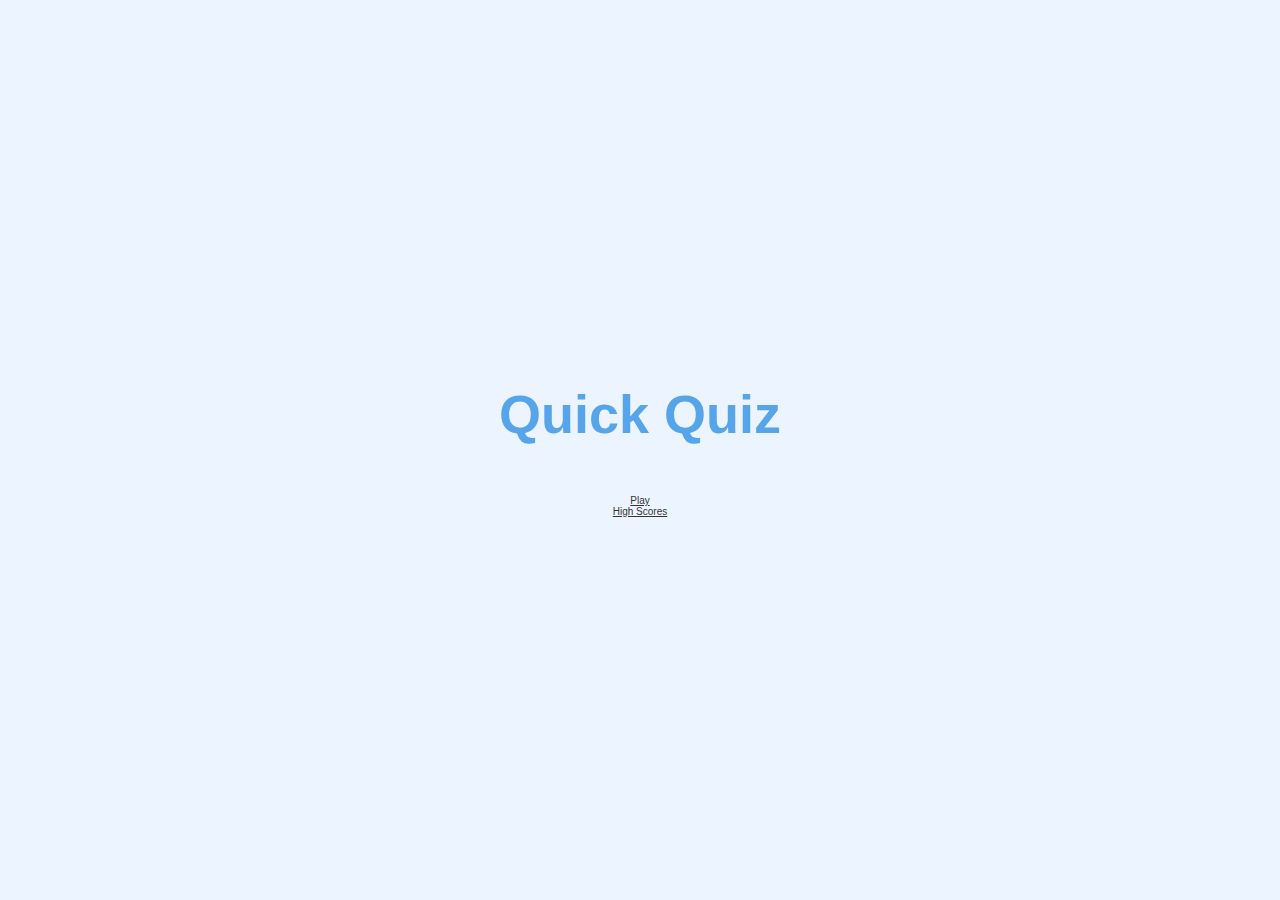
==== index.html @ e55079cd "starting building and styling homepage" ====
<!DOCTYPE html>
<html lang="en">
<head>
    <meta charset="UTF-8">
    <meta http-equiv="X-UA-Compatible" content="IE=edge">
    <meta name="viewport" content="width=device-width, initial-scale=1.0">
    <title>QUIZ CHALLENGE!</title>
    <link rel="stylesheet" href="./assets/style.css">
</head>
<body>
    <div class="container">
        <div id="home" class="flex-center flex-column">
            <h1>Quick Quiz</h1>
            <a class="btn" href="/game.html">Play</a>
            <a class="btn" href="/highscores.html">High Scores</a>

        </div>
    </div>
</body>
</html>
---- assets/style.css ----
:root {
    background-color: #ecf5ff;
    font-size: 62.5%;
}

* {
    box-sizing: border-box;
    font-family: Arial, Helvetica, sans-serif;
    margin: 0;
    padding: 0;
    color: #333;
}

h1, 
h2, 
h3, 
h4 {
    margin-bottom: 1rem;

}

h1 {
    font-size: 5.4rem;
    color: #56a5eb;
    margin-bottom: 5rem;
}

h1 > span {
    font-size: 2.4rem;
    font-weight: 500;
}

h2 {
    font-size: 4.2rem;
    margin-bottom: 4rem;
    font-weight: 700;
}

h3 {
    font-size: 2.8rem;
    font-weight: 500;
}

/* utility */
.container {
    width: 100vw;
    height: 100vh;
    display: flex;
    justify-content: center;
    align-items: center;
    max-width: 80rem;
    margin: 0 auto;
}

.container > * {
    width: 100%;
}

.flex-column {
    display: flex;
    flex-direction: column;
}

.flex-center {
    justify-content: center;
    align-items: center;
}

.justify-center {
    justify-content: center;
}

.text-center {
    text-align: center;
}

.hidden {
    display: none;
}
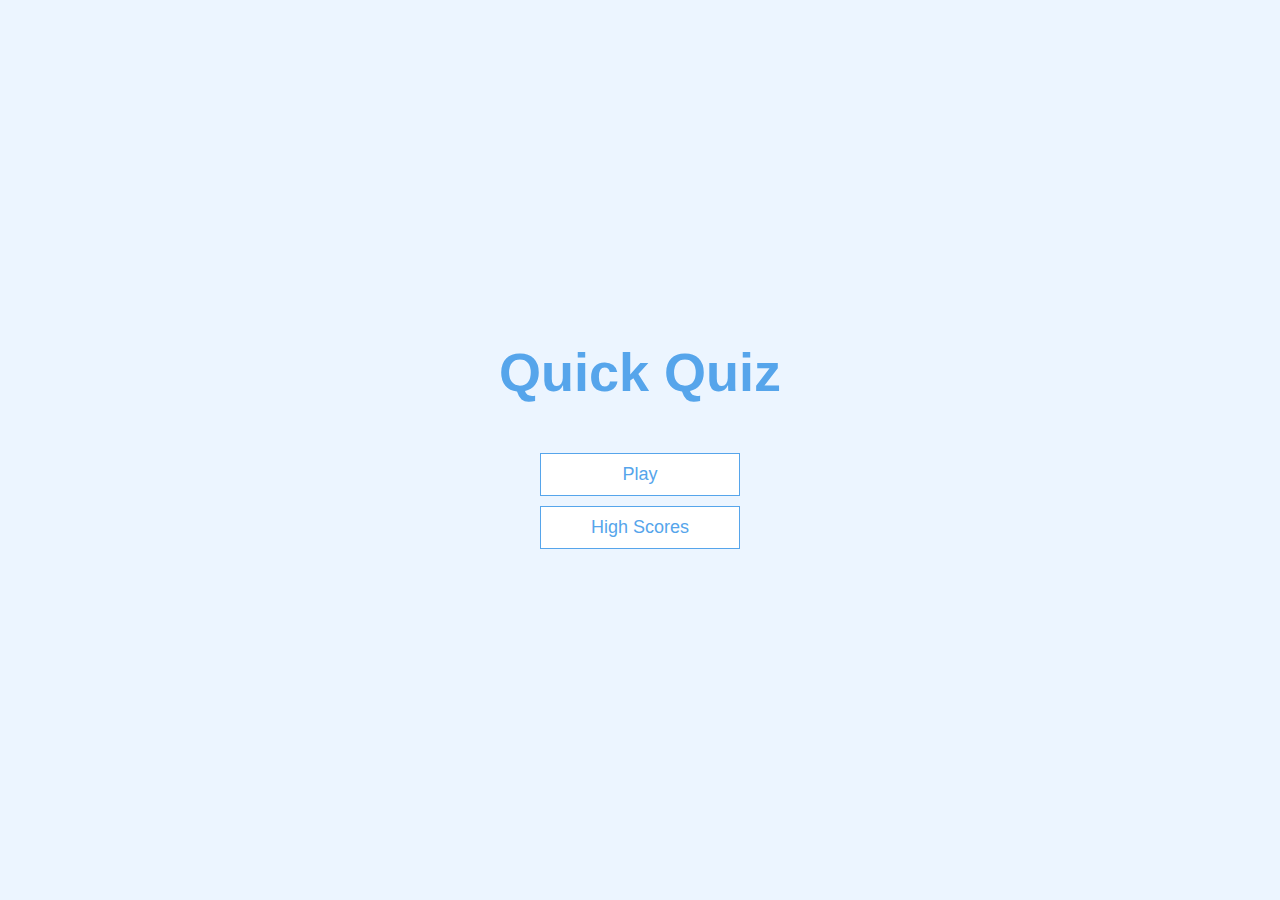
==== commit 3bbd196e: "added place holder questions" ====
--- a/index.html
+++ b/index.html
@@ -11,7 +11,7 @@
     <div class="container">
         <div id="home" class="flex-center flex-column">
             <h1>Quick Quiz</h1>
-            <a class="btn" href="/game.html">Play</a>
+            <a class="btn" href="game.html">Play</a>
             <a class="btn" href="/highscores.html">High Scores</a>
 
         </div>
--- a/assets/style.css
+++ b/assets/style.css
@@ -43,6 +43,7 @@
 
 /* utility */
 .container {
+    /* center items by taking 100% of view width along with 100% of view height */
     width: 100vw;
     height: 100vh;
     display: flex;
@@ -56,6 +57,7 @@
     width: 100%;
 }
 
+/* stacks links on top of one another */
 .flex-column {
     display: flex;
     flex-direction: column;
@@ -76,4 +78,32 @@
 
 .hidden {
     display: none;
+}
+
+/* buttons */
+.btn {
+    font-size: 1.8rem;
+    padding: 1rem 0;
+    width: 20rem;
+    text-align: center;
+    border: 0.1rem solid #56a5eb;
+    margin-bottom: 1rem;
+    text-decoration: none;
+    color: #56a5eb;
+    background-color: white;
+}
+
+.btn:hover {
+    /* makes cursor to little hand */
+    cursor: pointer;
+    box-shadow: 0 0.4rem 0 rgba(86, 165, 235, 0.5);
+    /* moves button up a bit, and sets transform time */
+    transform: translateY(-0.1rem);
+    transition: transfrom 150ms;
+}
+
+.btn[disabled]:hover {
+    cursor: not-allowed;
+    box-shadow: none;
+    transform: none;
 }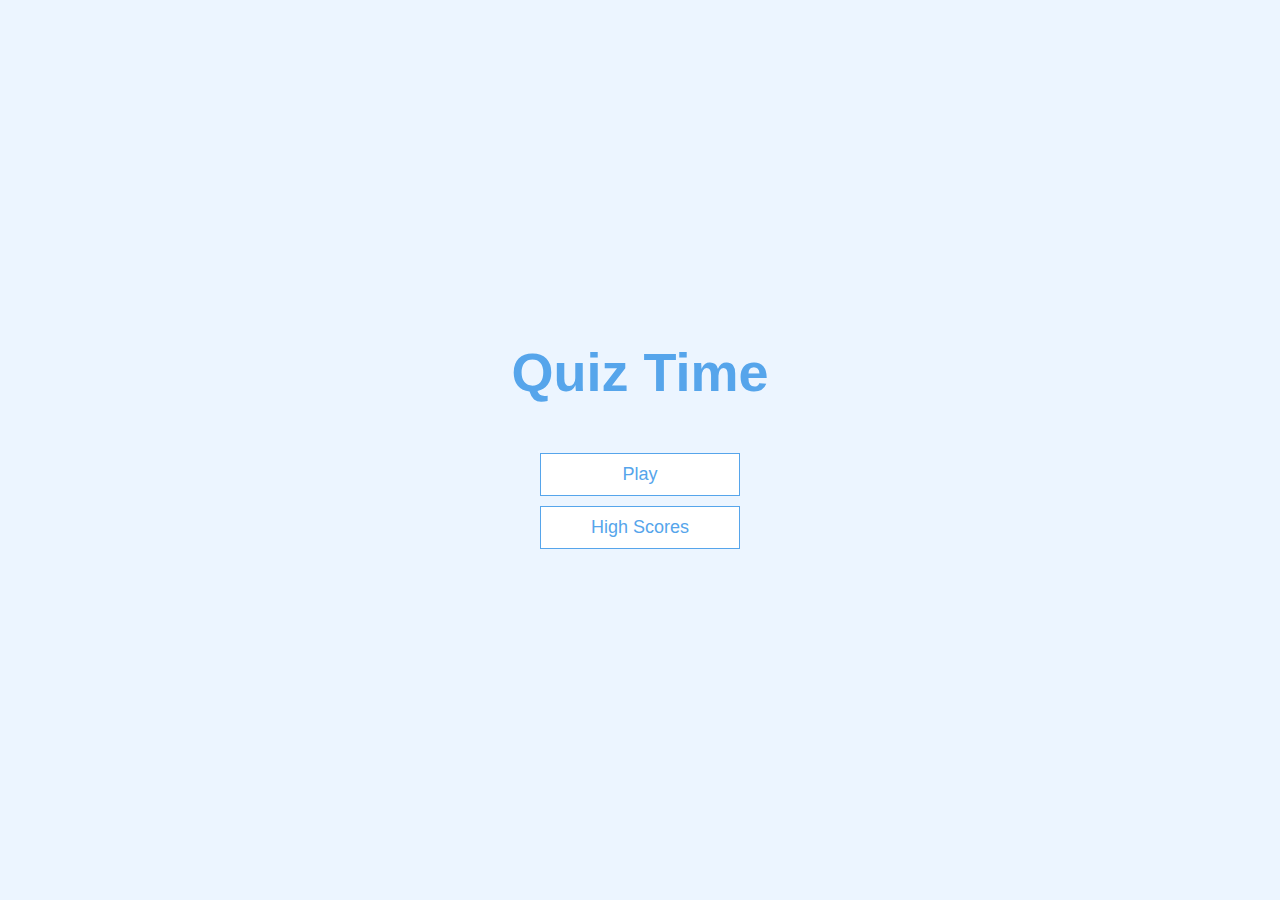
==== commit d77ecc7d: "worked on end screen" ====
--- a/index.html
+++ b/index.html
@@ -10,11 +10,12 @@
 <body>
     <div class="container">
         <div id="home" class="flex-center flex-column">
-            <h1>Quick Quiz</h1>
-            <a class="btn" href="game.html">Play</a>
+            <h1>Quiz Time</h1>
+            <a class="btn" href="./game.html">Play</a>
             <a class="btn" href="/highscores.html">High Scores</a>
 
         </div>
     </div>
+    <script src="./js/script.js"></script>
 </body>
 </html>--- a/assets/style.css
+++ b/assets/style.css
@@ -51,6 +51,7 @@
     align-items: center;
     max-width: 80rem;
     margin: 0 auto;
+    padding: 2rem;
 }
 
 .container > * {
@@ -106,4 +107,25 @@
     cursor: not-allowed;
     box-shadow: none;
     transform: none;
+}
+
+/* form styling */
+form {
+    width: 100%;
+    display: flex;
+    flex-direction: column;
+    align-items: center;
+}
+
+input {
+    margin-bottom: 1rem;
+    width: 20rem;
+    padding: 1.5rem;
+    font-size: 1.8rem;
+    border: none;
+    box-shadow: 0 0.1rem 1.4rem 0 rgba(86, 185, 235, 0.5);
+}
+/* lightens placeholder text */
+input::placeholder {
+    color: #aaa;
 }